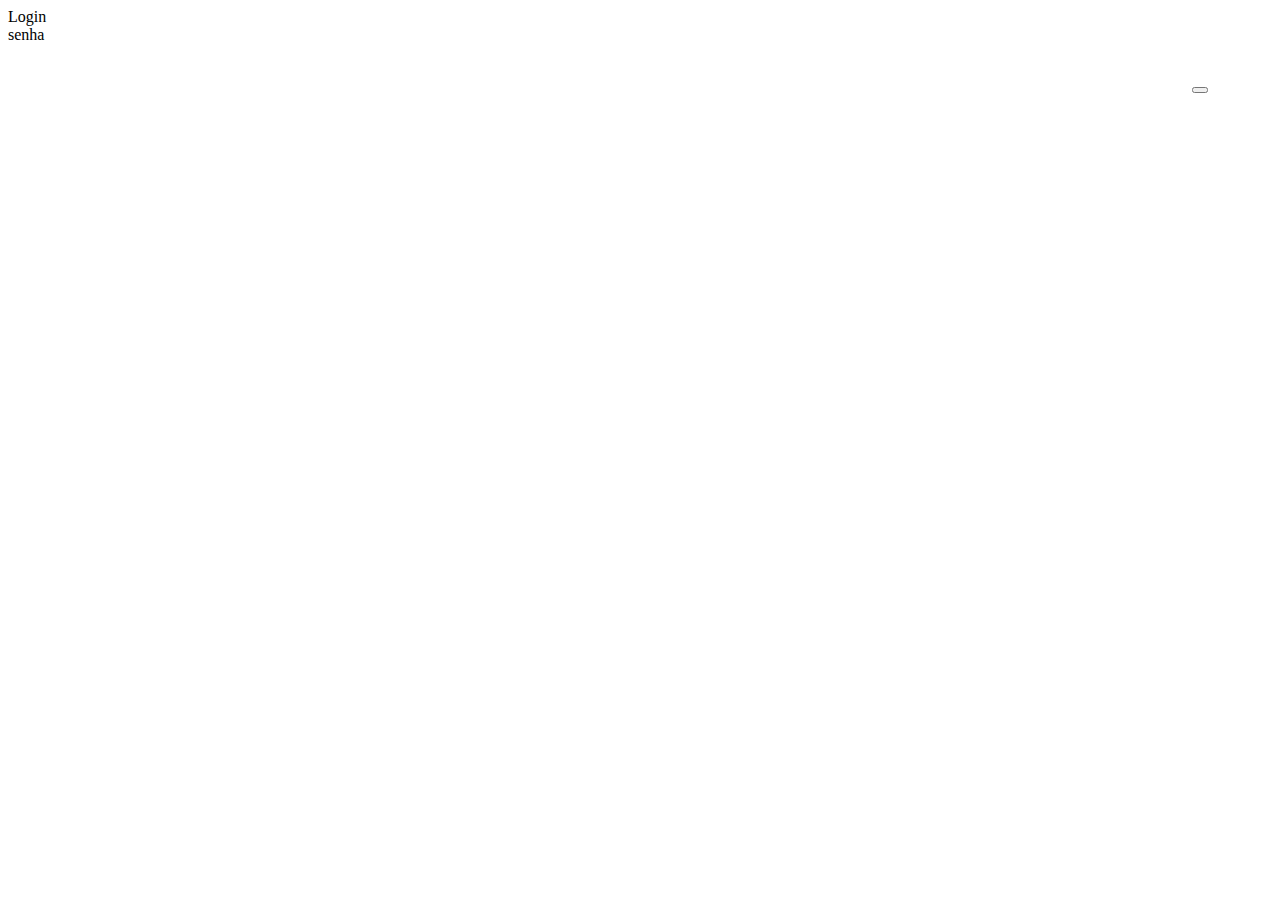
==== tela_de_login.html @ 8e62c1c0 "criação da tela de login" ====
<!DOCTYPE html>
<html lang="pt-br">

<head>
    <meta charset="UTF-8">
    <meta name="viewport" content="width=device-width, initial-scale=1.0">
    <meta http-equiv="X-UA-Compatible" content="ie=edge">
    <title>Login</title>
</head>

<body>
    <form>
        <div>

            <label>Login </label>
            <imput type="text" name="Login">
        </div>

        <div>
            <label>senha</label>
            <imput type="text" name="login">
        </div>
        <div>
            <label type="text" name="login">
                <imput type="password" name="senha">
        </div>
        <div style="padding:2em 4em;text-align: right">

            <button type="button" Entrar></button>

        </div>

    </form>

</body>

</html>
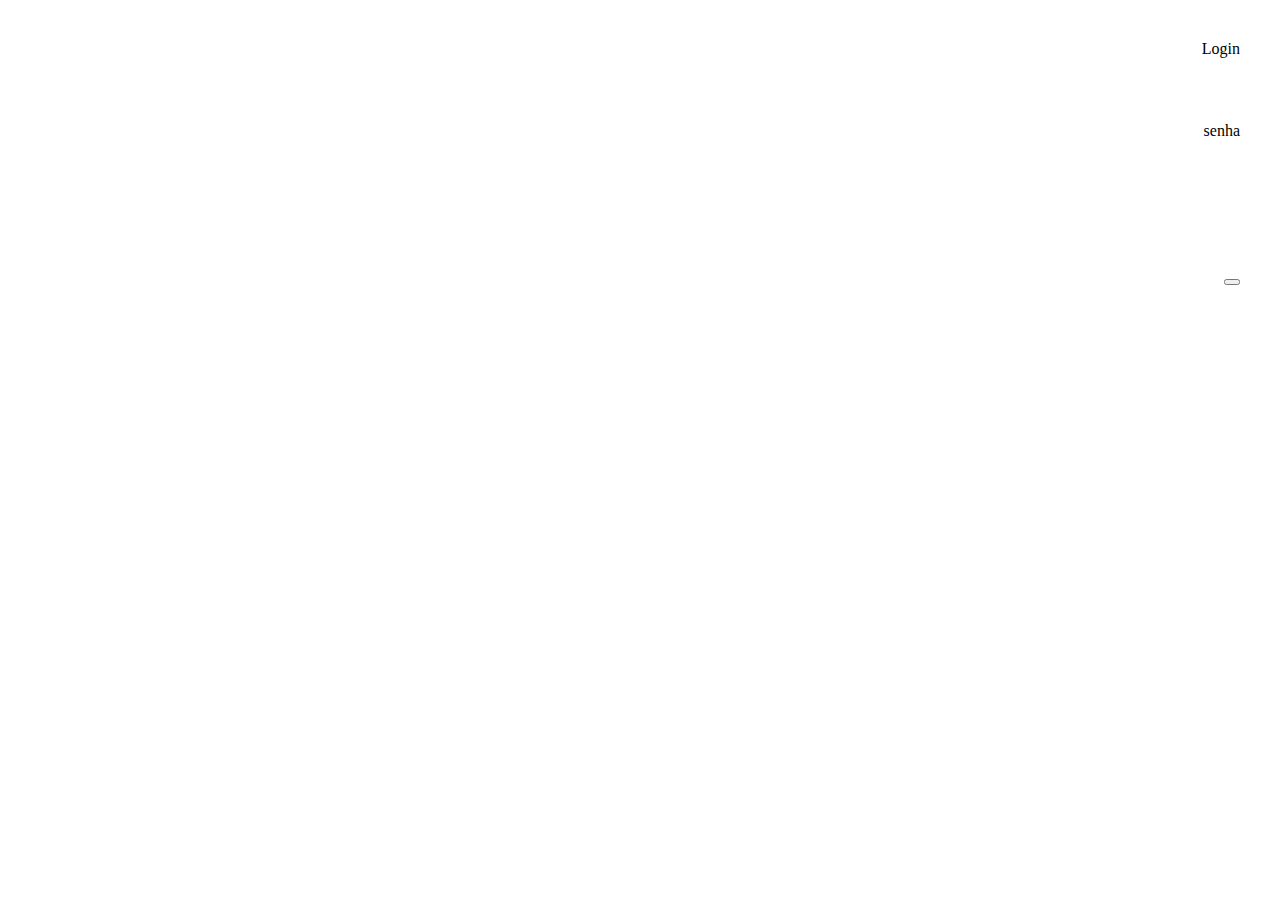
==== commit 6b772839: "tela de login" ====
--- a/tela_de_login.html
+++ b/tela_de_login.html
@@ -10,21 +10,21 @@
 
 <body>
     <form>
-        <div>
+        <div  style="padding:2em; text-align: right">
 
             <label>Login </label>
             <imput type="text" name="Login">
         </div>
 
-        <div>
+        <div style="padding:2em; text-align: right">
             <label>senha</label>
             <imput type="text" name="login">
         </div>
-        <div>
+        <div style="padding:2em; text-align: right">
             <label type="text" name="login">
                 <imput type="password" name="senha">
         </div>
-        <div style="padding:2em 4em;text-align: right">
+        <div style="padding:2em; text-align: right">
 
             <button type="button" Entrar></button>
 
